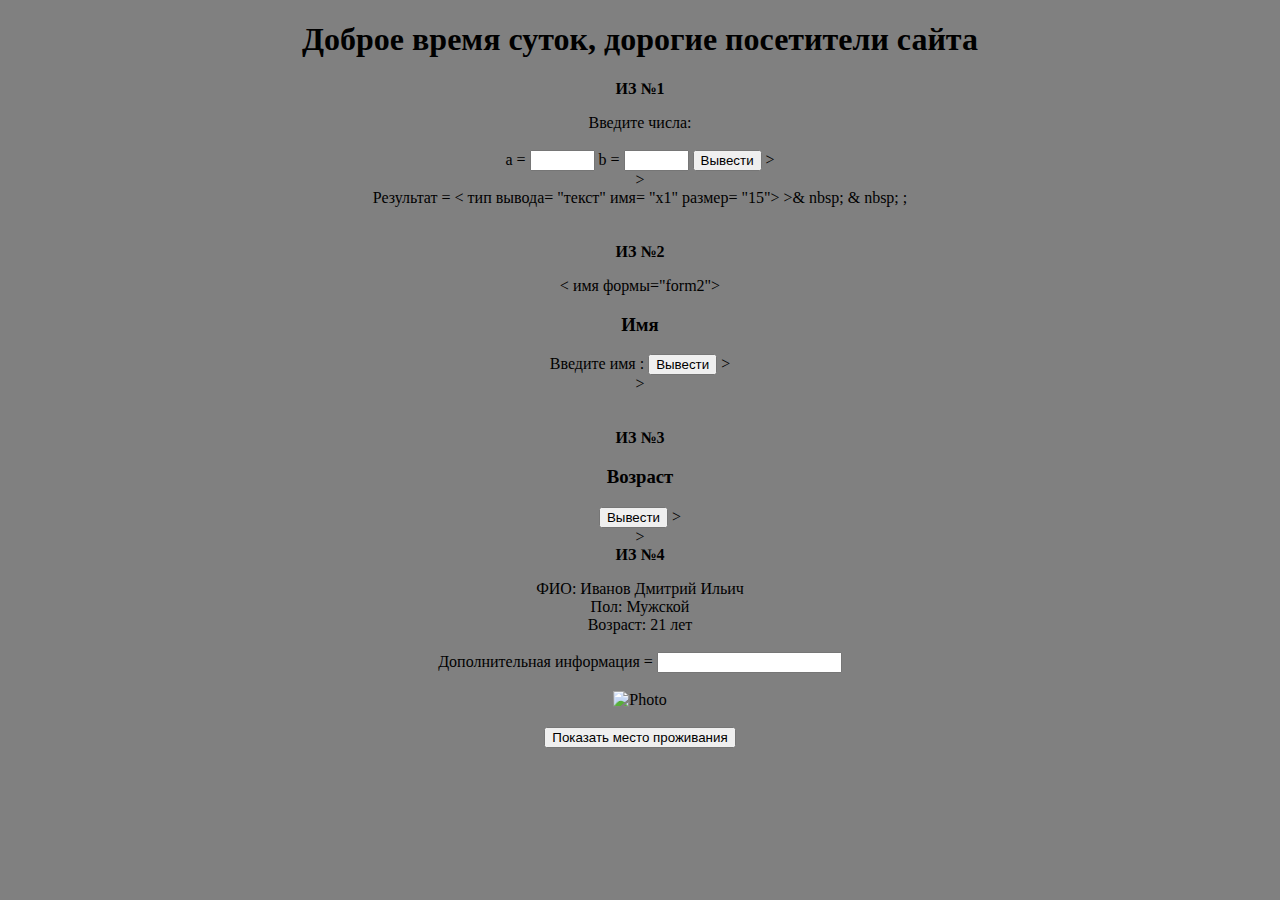
==== index.html @ c3b30b40 "Сделал пока 3 индвиудлаьных задания" ====
<!DOCTYPE html>
<html lang="en" dir="ltr">
      <meta charset="utf-8">
      <title>>HTML документ</title>
      <script src ="scriptmy.js"></script>
      <title>>Первый</title>
    </head>
    <body bgcolor="#808080">

<h1 align="center"> Доброе время суток, дорогие посетители сайта </h1>

</head>

<center><b> ИЗ №1 </b><p></p>
Введите числа:<br><br>
a = <input type="text" name="A" size="5">
b = <input type="text" name="B" size="5">
<input type="button" value="Вывести"onClick="Max ()" / > ><br> ><br>
Результат = < тип вывода= "текст" имя= "x1" размер= "15"> >& nbsp; & nbsp;&nbsp;;
</center>
</form>
<br><br>


<center><b> ИЗ №2 </b><p></p>
< имя формы="form2">
    <h3>Имя</h3>
 Введите имя : 
    <input type="button" value="Вывести"onClick="Check ()" / > ><br> ><br>
    </center> 
</form>
<br><br>

<center><b> ИЗ №3 </b><p></p>
 
      <h3>Возраст</h3>
      <input type="button" value="Вывести"onClick="Age ()" / > ><br> ><br>
      </center> 
  </form>

  <center><b> ИЗ №4 </b><p></p>
 ФИО: Иванов Дмитрий Ильич <br>
 Пол: Мужской <br>
 Возраст: 21 лет
        <br><br>
 Дополнительная информация = <input type="text" name="Info" size="20">
        <br><br>
      <center><img src="wick.jpg" alt="Photo" width="250" height="250">
        <br><br>
        <input type="button" value="Показать место проживания" onClick="Show()" /><br><br>
        </center> 
    </form>

</body>
</html>
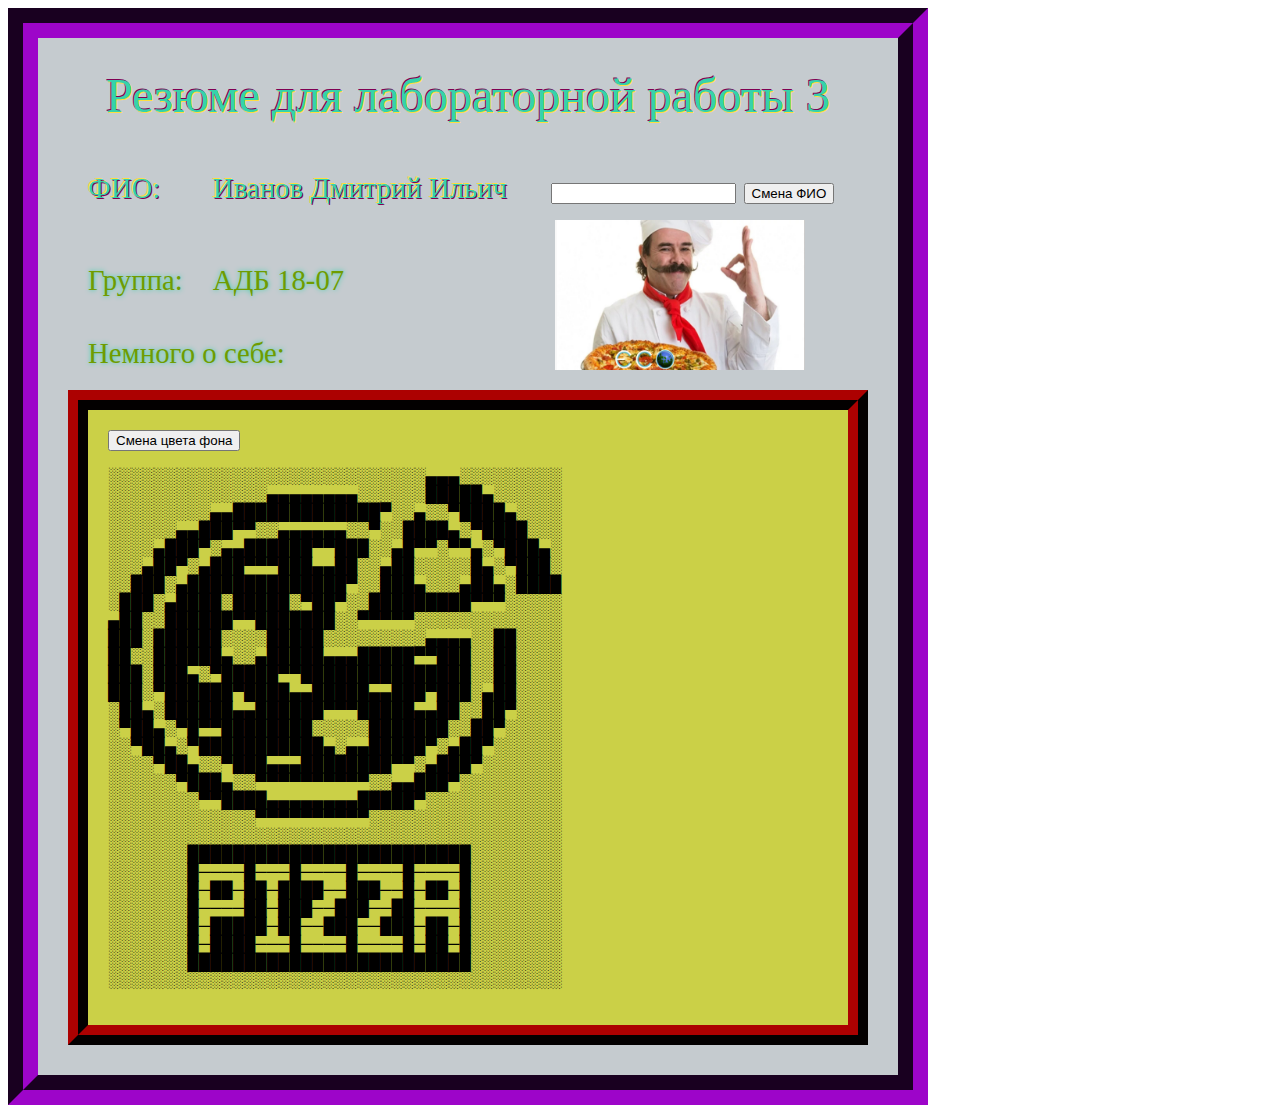
==== commit f1b44682: "4 резюме" ====
--- a/index.html
+++ b/index.html
@@ -1,55 +1,65 @@
-<!DOCTYPE html>
-<html lang="en" dir="ltr">
-      <meta charset="utf-8">
-      <title>>HTML документ</title>
-      <script src ="scriptmy.js"></script>
-      <title>>Первый</title>
-    </head>
-    <body bgcolor="#808080">
-
-<h1 align="center"> Доброе время суток, дорогие посетители сайта </h1>
-
+<!doctype html>
+<html lang="ru">
+<head>
+  <meta charset="utf-8" />
+  <title></title>
+  <link rel="stylesheet" href="style.css" />
 </head>
-
-<center><b> ИЗ №1 </b><p></p>
-Введите числа:<br><br>
-a = <input type="text" name="A" size="5">
-b = <input type="text" name="B" size="5">
-<input type="button" value="Вывести"onClick="Max ()" / > ><br> ><br>
-Результат = < тип вывода= "текст" имя= "x1" размер= "15"> >& nbsp; & nbsp;&nbsp;;
-</center>
-</form>
-<br><br>
-
-
-<center><b> ИЗ №2 </b><p></p>
-< имя формы="form2">
-    <h3>Имя</h3>
- Введите имя : 
-    <input type="button" value="Вывести"onClick="Check ()" / > ><br> ><br>
-    </center> 
-</form>
-<br><br>
-
-<center><b> ИЗ №3 </b><p></p>
- 
-      <h3>Возраст</h3>
-      <input type="button" value="Вывести"onClick="Age ()" / > ><br> ><br>
-      </center> 
-  </form>
-
-  <center><b> ИЗ №4 </b><p></p>
- ФИО: Иванов Дмитрий Ильич <br>
- Пол: Мужской <br>
- Возраст: 21 лет
-        <br><br>
- Дополнительная информация = <input type="text" name="Info" size="20">
-        <br><br>
-      <center><img src="wick.jpg" alt="Photo" width="250" height="250">
-        <br><br>
-        <input type="button" value="Показать место проживания" onClick="Show()" /><br><br>
-        </center> 
-    </form>
-
-</body>
+    <body>
+        <div class="frame">
+            <table width="800" cellpadding="10" cellspacing="10" >
+                <caption class="shapka">Резюме для лабораторной работы 3</caption>
+                <col width="10">
+                <tr class="Name">
+                    <td >ФИО:</td>
+                    <td><p id="SecondName">Иванов Дмитрий Ильич</p></td>
+                    <td><input type="text" value="" id="txt"> <input type="button" value="Смена ФИО" onclick="rename()"></td>
+                </tr>
+                <tr class="Group">
+                    <td>Группа:</td>
+                    <td>АДБ 18-07 <img class="image" src="Pizzauolo.jpg"></td>
+                </tr>
+            </table>
+            <table width="800" cellpadding="20" cellspacing="0" > 
+                <col width="500">
+                <tr class="AboutMe">
+                    <td>Немного о себе:</td>
+                </tr>
+                <tr>
+                    <td class="Pizza"> <input type="button" value="Смена цвета фона" onclick="Rnd()"> <p id="Pizza">
+                        ░░░░░░░░░░░░░░░░░░░░░░░░░░░░▄▄▄░░░░░░░░░
+                        ░░░░░░░░░░░░░░▄▄▄▄▄▄▄▄░░░░░░█████▄░░░░░░
+                        ░░░░░░░░░▄▄█████████████▀░░▄░░▀████▄░░░░
+                        ░░░░░░▄▄███▀▀░░▄▄▄▄▄▄░░▀░░████▄░▀████░░░
+                        ░░░░▄███▀░▄▄██████▀▀███░░▄█▀▀░▀▀▄░▀███▄░
+                        ░░░▄██▀░▄███▀▀▀███▄▄██░░▄██░░░░░█▄░▀███░
+                        ░░███░▄██████████████▀░░███▄░░░▄██▄░████
+                        ░███░▄████░█████░▀██▀░░█████████▀▀▀░░░░░
+                        ▄██░░██████▀▀███████░░▀▀▀▀▀░░░░░░░░░░░░░
+                        ███░██████░░░░█████░░░░░░░░░▄▄▄▄░░██░░░░
+                        ██░░██████▄░░▄█████▄▄▄█████▀▀███░░██░░░░
+                        ███░███▄░▀█████▀▀███████████████░░██░░░░
+                        ███░▀██████▀████▄▄█████▄▄███▀███░▄██░░░░
+                        ░██▄░██████▄▄██████▀▀▀█████▄▄██░░██▀░░░░
+                        ░▀██▄░▀█▀▀████████░░░░░███████░░██▀░░░░░
+                        ░░▀██▄░▀███████████▄░▄▄█████▀░▄██▀░░░░░░
+                        ░░░░▀██▄░░▀███▄▄▄████████▀▀░▄███▀░░░░░░░
+                        ░░░░░░▀███▄░░▀▀▀▀▀▀▀▀▀▀░░▄▄███▀░░░░░░░░░
+                        ░░░░░░░░▀▀████▄▄▄▄▄▄▄▄█████▀░░░░░░░░░░░░
+                        ░░░░░░░░░░░░░▀▀▀▀▀▀▀▀▀▀░░░░░░░░░░░░░░░░░
+                        ░░░░░░░░░░░░░░░░░░░░░░░░░░░░░░░░░░░░░░░░
+                        ░░░░░░░█████████████████████████░░░░░░░░
+                        ░░░░░░░█────█───█────█────█────█░░░░░░░░
+                        ░░░░░░░█─██─██─████──███──█─██─█░░░░░░░░
+                        ░░░░░░░█────██─███──███──██────█░░░░░░░░
+                        ░░░░░░░█─█████─██──███──███─██─█░░░░░░░░
+                        ░░░░░░░█─████───█────█────█─██─█░░░░░░░░
+                        ░░░░░░░█████████████████████████░░░░░░░░
+                        ░░░░░░░░░░░░░░░░░░░░░░░░░░░░░░░░░░░░░░░░</p>
+                    </td>
+                </tr>
+            </table>
+        </div>
+        <script src="script.js"> </script>
+    </body>
 </html>--- a/style.css
+++ b/style.css
@@ -0,0 +1,52 @@
+.shapka{
+    margin: left;
+    font-size: 300%;
+    color: #35D2AB;
+    text-shadow: #800053 -1px -1px 0, 
+                #FFDE40 1px 1px 0;
+}
+.shapka:hover{
+    margin: left;
+    font-size: 300%;
+    color: #5B2680;
+    text-shadow: #24913C -1px -1px 0, 
+                #FFBF40 1px 1px 0;
+}
+.Name{
+    font-size: 180%;
+    color: #35D2AB;
+    text-shadow: #800053 1px 1px 0, 
+                #FFDE40 -1px -1px 0
+}
+.Group{
+    font-size: 180%;
+    color: #6F9C00;
+    text-shadow: 0 0 5px #35D2AB;
+}
+.AboutMe{
+    font-size: 180%;
+    color: #6F9C00;
+    text-shadow: 0 0 5px #35D2AB;   
+}
+.frame{
+    width: 800px;
+    border: 30px #5b0375; /* Параметры границы */
+    background: #a7b1b6a9; /* Цвет фона */
+    padding: 30px; /* Поля вокруг текста */
+    border-style: groove;
+}
+.Pizza{
+    width: 600px;
+    border: 20px double #580101; /* Параметры границы */
+    background: #cfd301a9; /* Цвет фона */
+    padding: 20px; /* Поля вокруг текста */
+    border-style:ridge;
+}
+.image{
+    position: absolute;
+    left: 555px;
+    top: 220px;
+    margin: auto;
+    height: 150px;
+    width: 250px;
+}